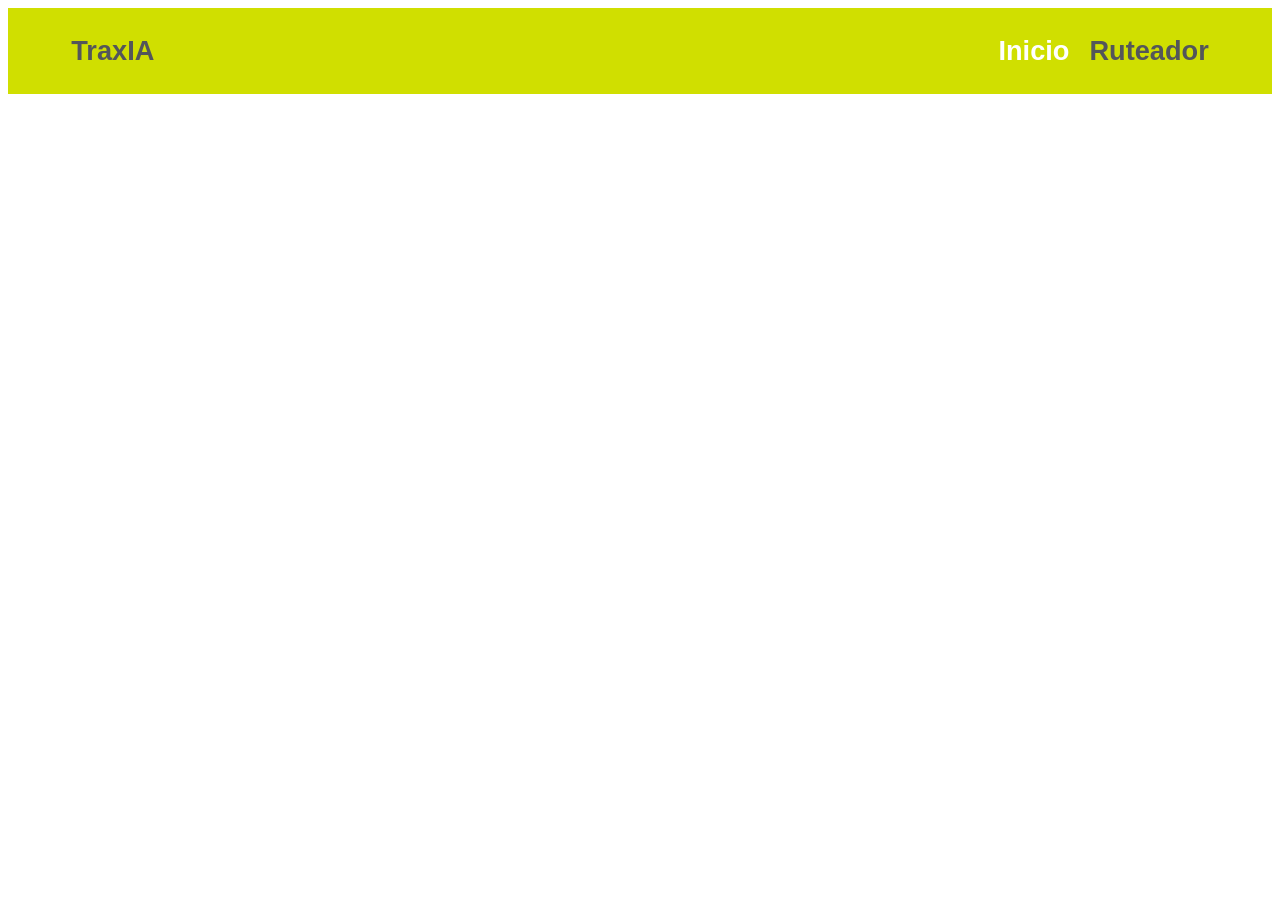
==== index.html @ 92626138 "Feature: Diseno grafico del navbar correspondiente al sitio de traxion" ====
<!DOCTYPE html>
<html lang="es">
<head>
    <meta charset="UTF-8">
    <meta name="viewport" content="width=device-width, initial-scale=1.0">
    <title>TraxIA</title>
    <link rel="stylesheet" href="styles.css">
</head>
<body id="distribucion-principal">
    <nav class="navbar-sticky">
        <div class="nav-container">
            <span class="logo">TraxIA</span>
            <ul class="nav-links">
                <li><a href="index.html" class="active">Inicio</a></li>
                <li>Ruteador</li>
            </ul>
        </div> 
    </nav>
    
</body>
</html>
---- styles.css ----
.navbar-sticky {
    position: sticky;
    top: 0;
    z-index: 1000;
    background-color: rgb(208, 223, 0);
    color: #333;   
}
.nav-container{
    display: flex;
    justify-content: space-between;
    align-items: center;
    width: 90%;
    max-width: 1200px;
    margin: 0 auto;
    color: rgb(83, 86, 90);
    font-size: 1.7rem;
    font-weight: bold;
    font-family:'Segoe UI', Tahoma, Geneva, Verdana, sans-serif;

}
.nav-links {
    display: flex;
    list-style: none;
    gap: 20px;
}
.nav-links a{
    color: white;
    text-decoration: none;
    font-weight: bold;
}
.nav-links a.active{
    color: white;
}
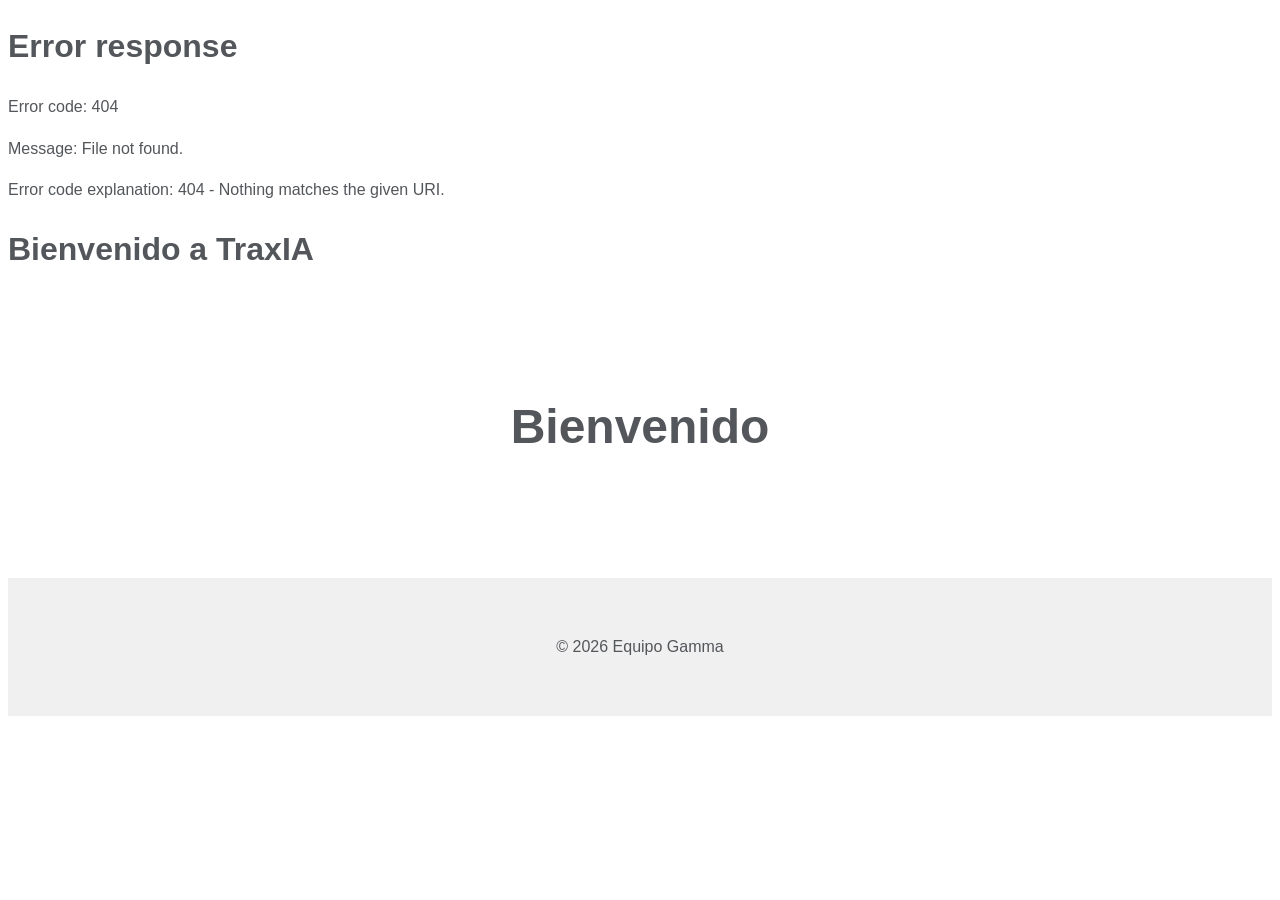
==== commit 7ae398ac: "Cambios de estructura" ====
--- a/index.html
+++ b/index.html
@@ -4,18 +4,31 @@
     <meta charset="UTF-8">
     <meta name="viewport" content="width=device-width, initial-scale=1.0">
     <title>TraxIA</title>
-    <link rel="stylesheet" href="styles.css">
+    <link rel="stylesheet" href="/css/index.css">
 </head>
+
 <body id="distribucion-principal">
-    <nav class="navbar-sticky">
-        <div class="nav-container">
-            <span class="logo">TraxIA</span>
-            <ul class="nav-links">
-                <li><a href="index.html" class="active">Inicio</a></li>
-                <li>Ruteador</li>
-            </ul>
-        </div> 
-    </nav>
-    
+
+    <!-- El navbar se llama en todos ema -->
+    <div id="navbar"></div>
+
+    <main>
+        <h1>Bienvenido a TraxIA</h1>
+    </main>
+
+    <script src="js/navbar.js"></script>
+
+<header class="site-header">
+<h1 id="main-title">Bienvenido</h1>
+
+</header>
+
+<footer class="site-footer">
+    <div class="footer-content">
+        <p>&copy; 2026 Equipo Gamma</p>
+    </div>
+
+</footer>    
 </body>
+
 </html>
--- a/css/index.css
+++ b/css/index.css
@@ -0,0 +1,197 @@
+body{
+    font-family: 'Segoe UI', Tahoma, Geneva, Verdana, sans-serif;
+    font-size: 16px;
+    line-height: 1.6;
+    background-color: white;
+    color: rgb(83, 86, 90);
+}
+
+/*Barra de navegacion*/
+.navbar-sticky {
+    position: sticky;
+    top: 0;
+    z-index: 1000;
+    background-color: rgb(208, 223, 0);
+    color: #333;   
+}
+.nav-container {
+    display: flex;
+    justify-content: space-between; 
+    align-items: center;
+    width: 100%; 
+    max-width: 100%; 
+    margin: 0; 
+    padding: 5px 0;
+}
+.nav-links {
+    display: flex;
+    list-style: none;
+    gap: 20px;
+}
+.nav-links a{
+    color: rgb(240, 240, 240);
+    text-decoration: none;
+    font-weight: bold;
+}
+.nav-links a.active{
+    color: rgb(83, 86, 90);
+}
+.logo {
+    margin-right: auto; 
+    padding-left: 20px; 
+    color: rgb(83, 86, 90);
+    font-size: 1.7rem;
+    font-weight: bold;
+    font-family: 'Segoe UI', Tahoma, Geneva, Verdana, sans-serif;
+    text-decoration: none;
+}
+
+/* cabecera del sitio */
+.site-header{
+    background-color: white;
+    color: rgb(83, 86, 90);
+    padding: 60px 20px;
+    text-align: center;
+}
+#main-title{
+    color: rgb(83, 86, 90) !important;
+    font-size: 3rem;
+}
+#main-title-agent{
+    color: rgb(83, 86, 90);
+    font-size: 2rem;
+}
+
+/*Contenedor*/
+.container{
+    background-color: rgb(240, 240, 240);
+    width: 100%;
+    max-width: 1600px auto;
+    margin: 5px auto;
+}
+
+/*Tarjetas de disposicion*/
+.flex-wrapper{
+    display: flex;
+    flex-direction: row;
+    flex-wrap: nowrap;
+    justify-content: center;
+    gap: 5px;
+    align-items: stretch;
+    height: 65vh;
+}
+.contenedor{
+    color: rgb(83, 86, 90);
+    flex: 1;
+    background-color: rgb(240, 240, 240);
+    border: 2px solid rgb(83, 86, 90);
+    border-radius: 3px;
+    padding: 5px;
+    display: flex;
+    flex-direction: column;
+    overflow: hidden;
+    transition: transform 0.3s ease, box-shadow 0.3s ease;
+    font-size: 10px;
+}
+
+/*Mapa*/
+.mapa-interactivo * {
+    box-sizing: content-box;
+}
+#mapa {
+    position: relative !important;
+    height: 100% !important;
+    width: 100% !important;
+}
+
+/* Contenedor del chat */
+#chat-container {
+    border: 1px solid #ddd;
+    height: 400px;
+    display: flex;
+    flex-direction: column;
+    border-radius: 12px;
+    overflow: hidden;
+    background-color: #ffffff;
+    box-shadow: 0 4px 6px rgba(0,0,0,0.1);
+}
+
+/* Ventana de chat */
+#chat-window {
+    flex-grow: 1;
+    overflow-y: auto;
+    padding: 20px;
+    background: #fdfdfd;
+    display: flex;
+    flex-direction: column;
+    gap: 12px;
+}
+
+/* Área delinput */
+.chat-input-area {
+    display: flex;
+    border-top: 1px solid #eee;
+    background: white;
+    padding: 5px;
+}
+
+#user-input {
+    flex-grow: 1;
+    padding: 12px;
+    border: none;
+    outline: none;
+    font-size: 14px;
+}
+
+#send-btn {
+    padding: 10px 20px;
+    background: #007bff;
+    color: white;
+    border: none;
+    border-radius: 8px;
+    cursor: pointer;
+    transition: background 0.3s;
+}
+
+#send-btn:hover {
+    background: #0056b3;
+}
+
+/* Burbujas */
+.user-msg {
+    align-self: flex-end;
+    background: #007bff;
+    color: white;
+    padding: 10px 15px;
+    border-radius: 18px 18px 0 18px;
+    max-width: 75%;
+    font-size: 14px;
+    line-height: 1.4;
+}
+
+.bot-msg {
+    align-self: flex-start;
+    background: #f1f0f0;
+    color: #333;
+    padding: 10px 15px;
+    border-radius: 18px 18px 18px 0;
+    max-width: 75%;
+    font-size: 14px;
+    line-height: 1.4;
+}
+
+
+/*Footer*/
+footer {
+    padding: 40px 20px;
+    background-color: rgb(240, 240, 240);
+    color: rgb(83, 86, 90);
+    margin-top: 20px;
+}
+
+.footer-content{
+    display: flex;
+    flex-direction: column;
+    align-items: center;
+    gap:15px;
+}
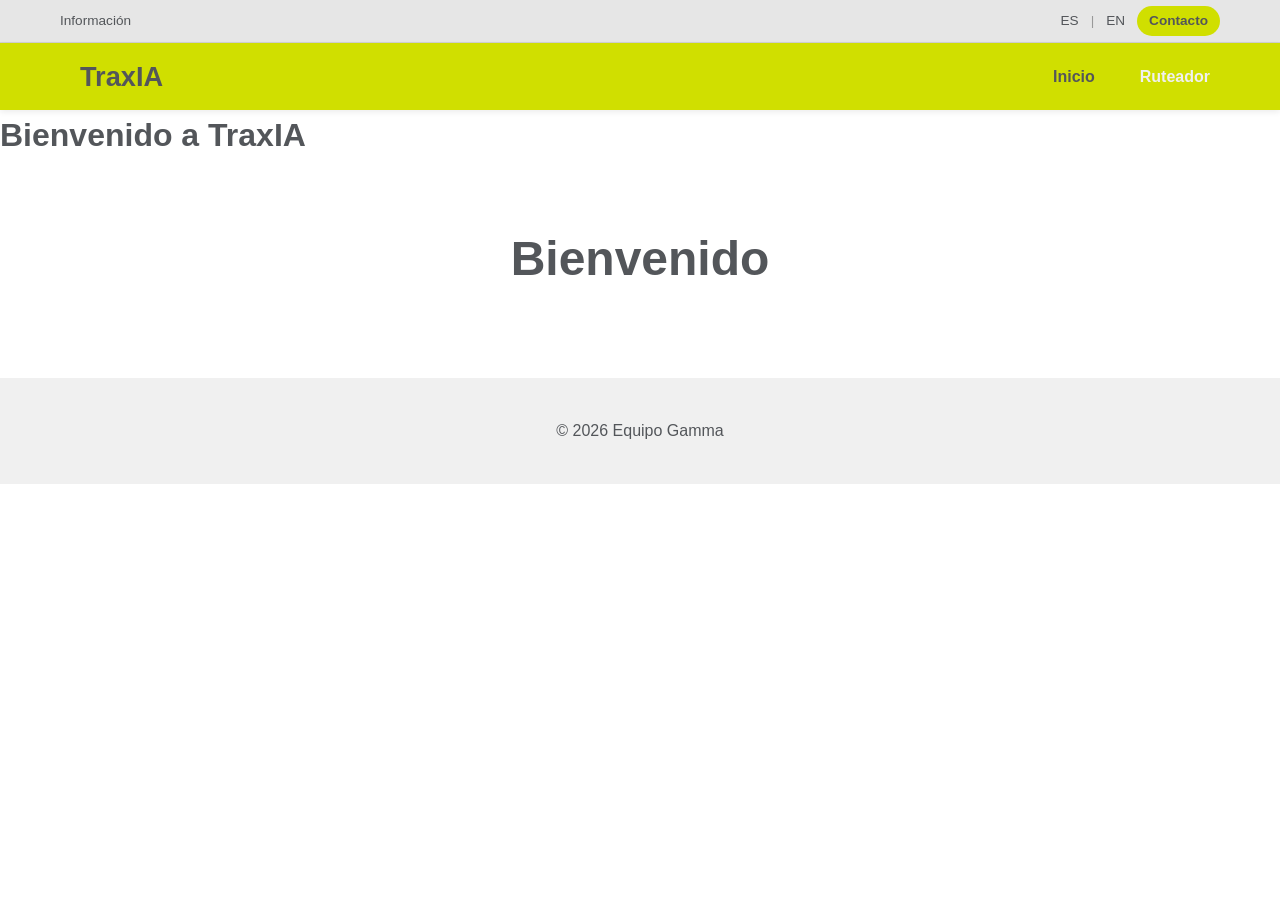
==== commit 8600007f: "Correcion" ====
--- a/index.html
+++ b/index.html
@@ -4,7 +4,7 @@
     <meta charset="UTF-8">
     <meta name="viewport" content="width=device-width, initial-scale=1.0">
     <title>TraxIA</title>
-    <link rel="stylesheet" href="/css/index.css">
+    <link rel="stylesheet" href="css/index.css">
 </head>
 
 <body id="distribucion-principal">
